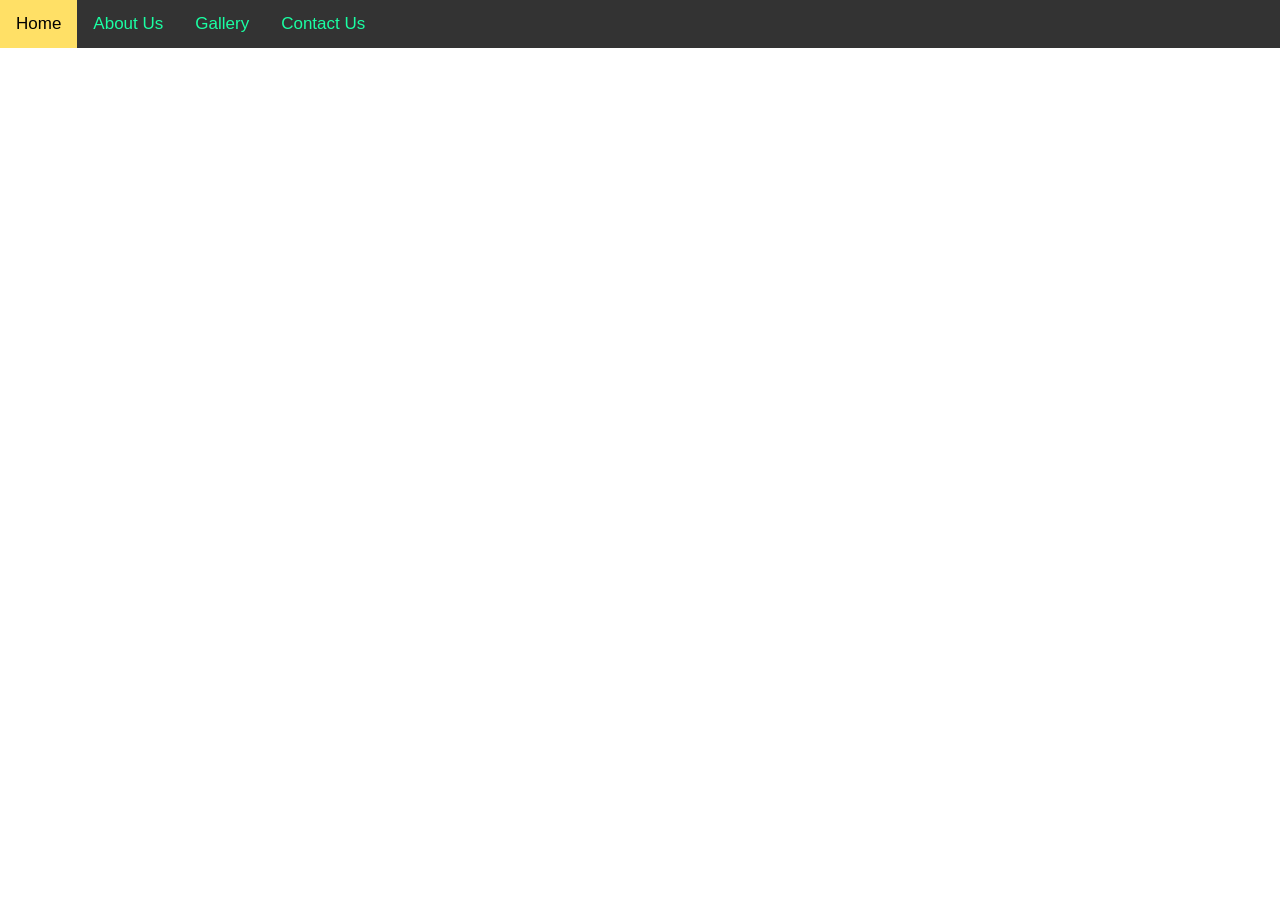
==== index.html @ eaec76a1 "DYTR" ====
<!DOCTYPE html>
<html lang="en">
<head>
    <meta charset="UTF-8">
    <meta name="viewport" content="width=device-width, initial-scale=1.0">
    <title>Document</title>
    <link rel="stylesheet" href="style.css">
</head>
<body>
    <div class="topnav">
        <a class="active" href="index.html">Home</a>
        <a href="about us.html">About Us</a>
        <a href="gallery.html">Gallery</a>
        <a href="contact us.html">Contact Us</a>
    </div>
</body>
</html>
---- style.css ----
body{
    margin: 0;
    font-family: Arial, Helvetica, sans-serif;
}
.topnav {
    overflow: hidden;
    background-color: #333;
}
.topnav a {
    float: left;
    color: #1affa3;
    text-align: center;
    padding: 14px 16px;
    text-decoration: none;
    font-size: 17px;
}
.topnav a:hover {
    background-color: #ddd;
    color: black;
}
.topnav a.active {
    background-color: #ffe066;
    color: black;
}
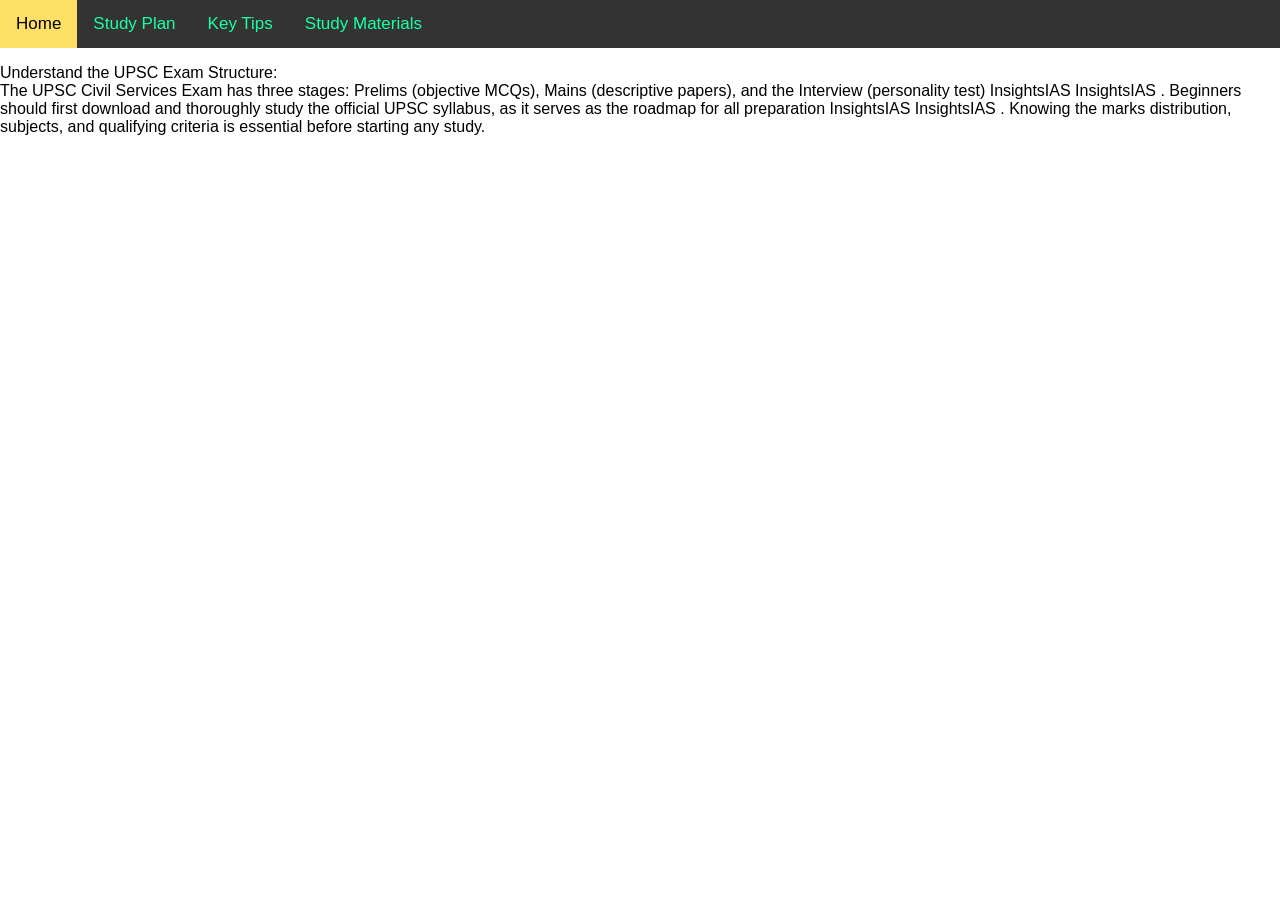
==== commit 0c9c49eb: "EWRT" ====
--- a/index.html
+++ b/index.html
@@ -9,9 +9,17 @@
 <body>
     <div class="topnav">
         <a class="active" href="index.html">Home</a>
-        <a href="about us.html">About Us</a>
-        <a href="gallery.html">Gallery</a>
-        <a href="contact us.html">Contact Us</a>
+        <a href="study plan.html">Study Plan</a>
+        <a href="key tips.html">Key Tips</a>
+        <a href="study materials.html">Study Materials</a>
     </div>
+    <p>Understand the UPSC Exam Structure:<br>
+The UPSC Civil Services Exam has three stages: Prelims (objective MCQs), Mains (descriptive papers), and the Interview (personality test) 
+InsightsIAS
+InsightsIAS
+. Beginners should first download and thoroughly study the official UPSC syllabus, as it serves as the roadmap for all preparation 
+InsightsIAS
+InsightsIAS
+. Knowing the marks distribution, subjects, and qualifying criteria is essential before starting any study.</p>
 </body>
 </html>
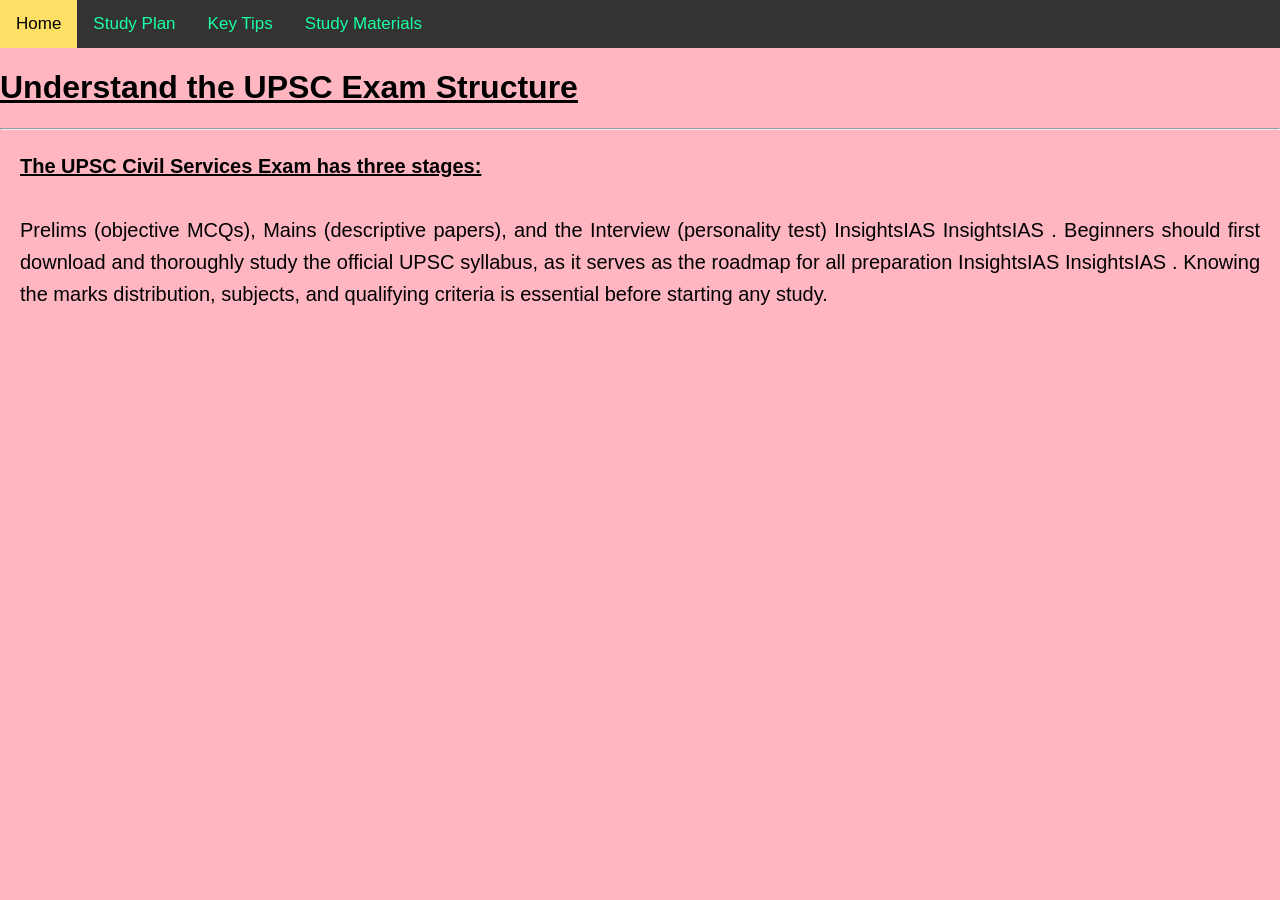
==== commit 47aa9d94: "TYRE" ====
--- a/index.html
+++ b/index.html
@@ -13,8 +13,9 @@
         <a href="key tips.html">Key Tips</a>
         <a href="study materials.html">Study Materials</a>
     </div>
-    <p>Understand the UPSC Exam Structure:<br>
-The UPSC Civil Services Exam has three stages: Prelims (objective MCQs), Mains (descriptive papers), and the Interview (personality test) 
+    <h1><u>Understand the UPSC Exam Structure</u></h1><hr>
+    <p>
+<b><u>The UPSC Civil Services Exam has three stages:</u></b><br><br> Prelims (objective MCQs), Mains (descriptive papers), and the Interview (personality test) 
 InsightsIAS
 InsightsIAS
 . Beginners should first download and thoroughly study the official UPSC syllabus, as it serves as the roadmap for all preparation 
--- a/style.css
+++ b/style.css
@@ -1,6 +1,7 @@
 body{
     margin: 0;
     font-family: Arial, Helvetica, sans-serif;
+    background-color: lightpink;
 }
 .topnav {
     overflow: hidden;
@@ -22,3 +23,9 @@
     background-color: #ffe066;
     color: black;
 }
+p{
+    font-size: 20px;
+    line-height: 1.6;
+    margin: 20px;
+    text-align: justify;
+}
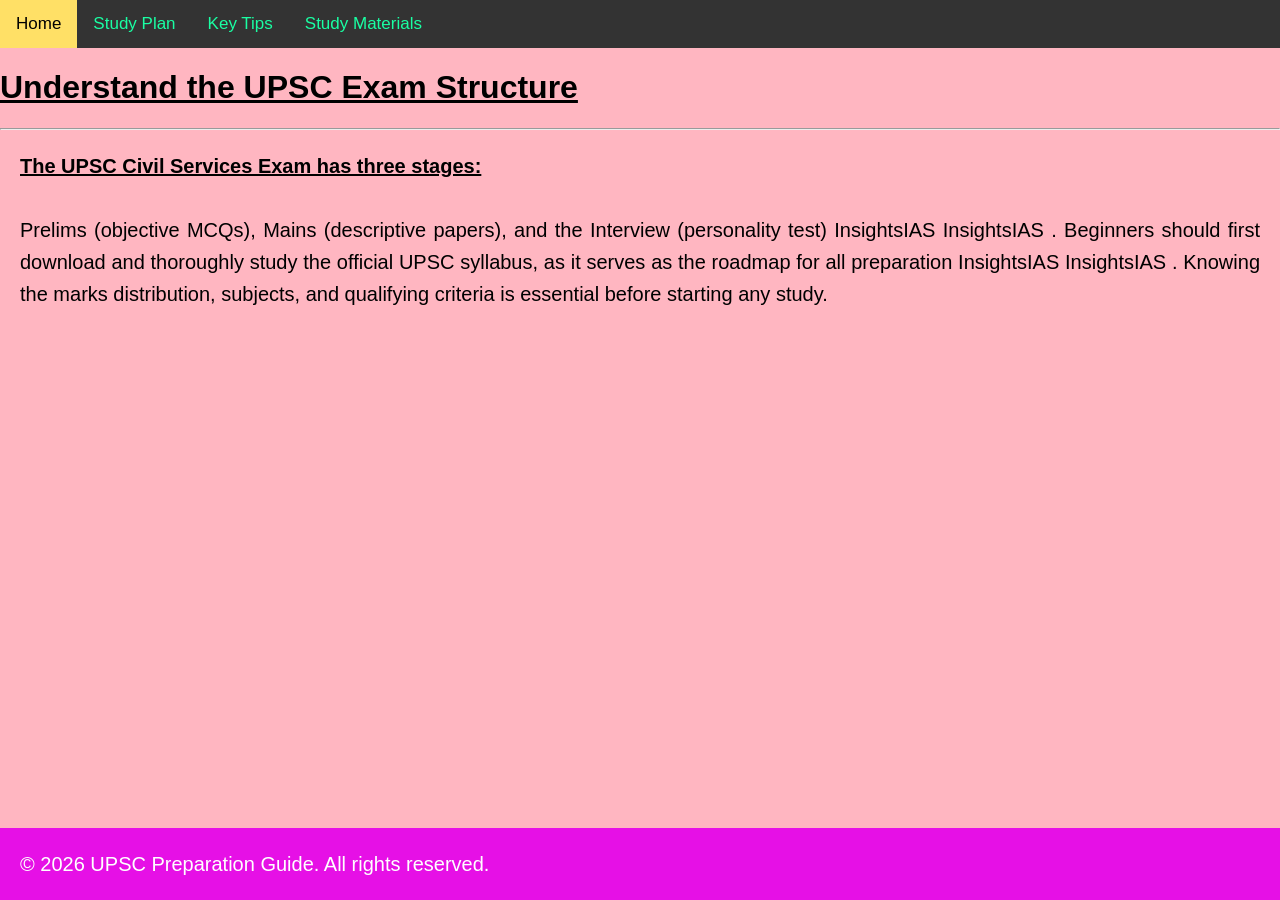
==== commit 6ffa75d3: "HYRT" ====
--- a/index.html
+++ b/index.html
@@ -22,5 +22,8 @@
 InsightsIAS
 InsightsIAS
 . Knowing the marks distribution, subjects, and qualifying criteria is essential before starting any study.</p>
+<div class="footer">
+    <p>&copy; 2026 UPSC Preparation Guide. All rights reserved.</p>
+</div>
 </body>
 </html>
--- a/style.css
+++ b/style.css
@@ -2,6 +2,7 @@
     margin: 0;
     font-family: Arial, Helvetica, sans-serif;
     background-color: lightpink;
+    margin-bottom: 100px;
 }
 .topnav {
     overflow: hidden;
@@ -28,4 +29,13 @@
     line-height: 1.6;
     margin: 20px;
     text-align: justify;
-}+}
+.footer{
+        position: fixed;
+        left: 0;    
+        bottom: 0;
+        width: 100%;
+        background-color: #e610e6;
+        color: white;
+        text-align: center;
+    }
